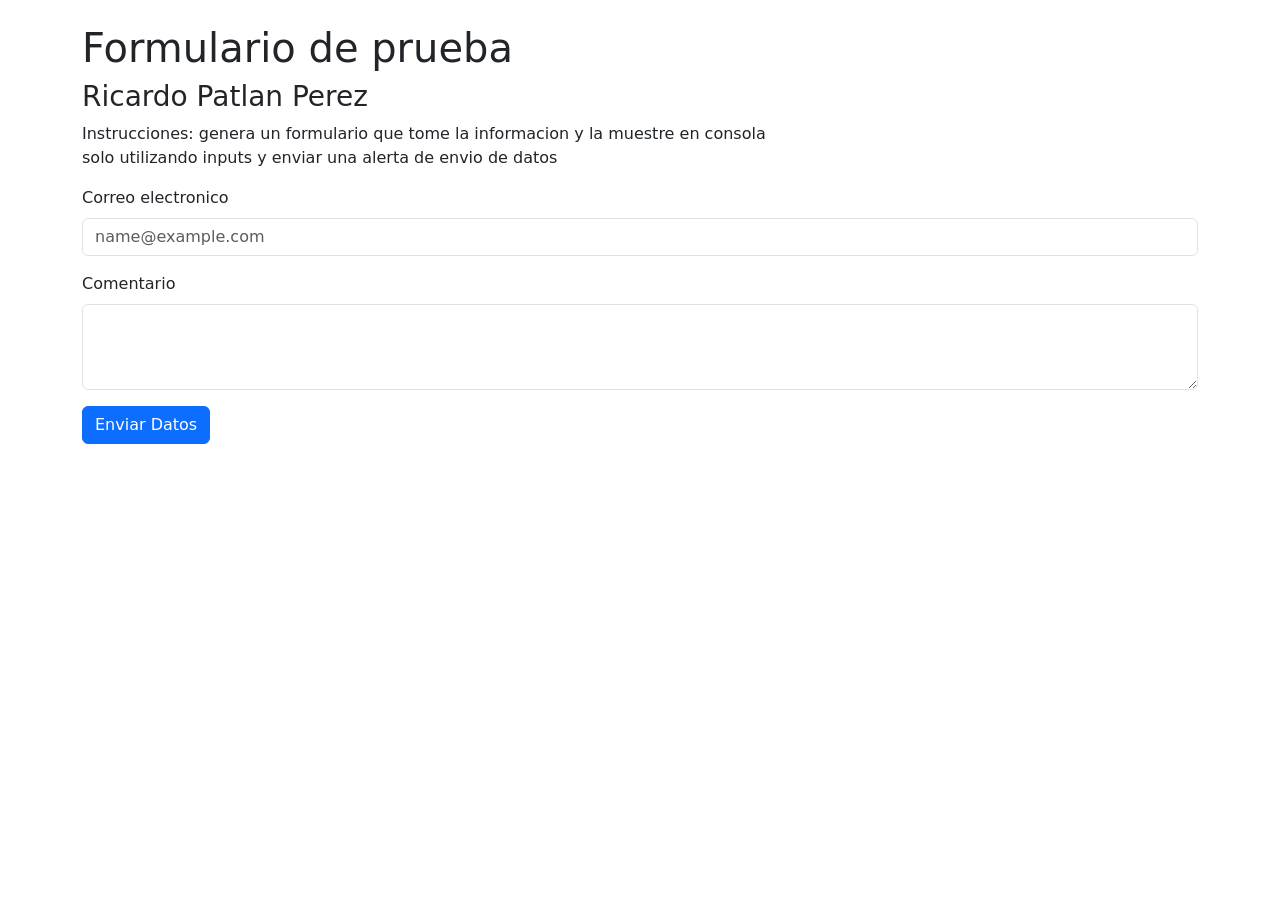
==== Formulario/Index.html @ abbee6cb "Mostrar alerta y enviar datos a consola ejemplo" ====
<!DOCTYPE html>
<html lang="en">

<head>
    <meta charset="UTF-8">
    <meta name="viewport" content="width=device-width, initial-scale=1.0">
    <link href="https://cdn.jsdelivr.net/npm/bootstrap@5.3.3/dist/css/bootstrap.min.css" rel="stylesheet">
    <title>Formulario</title>
</head>

<body>
    <div class="container mt-4">
        <h1>Formulario de prueba</h1>
        <h3>Ricardo Patlan Perez</h3>
        <p>Instrucciones: genera un formulario que tome la informacion y la muestre en consola <br>
            solo utilizando inputs y enviar una alerta de envio de datos</p>

        <div class="mb-3">
            <label for="CorreoElectronico" class="form-label">Correo electronico</label>
            <input type="email" class="form-control" id="CorreoElectronico" placeholder="name@example.com">
            <span id="errorCorreo" class="text-danger small"></span>
        </div>

        <div class="mb-3">
            <label for="Comentario" class="form-label">Comentario</label>
            <textarea class="form-control" id="Comentario" rows="3"></textarea>
        </div>

        <div class="d-flex gap-2 mb-4">
            <button class="btn btn-primary" onclick="Enviar()">Enviar Datos</button>
        </div>
    </div>

    <script src="https://cdn.jsdelivr.net/npm/bootstrap@5.3.3/dist/js/bootstrap.bundle.min.js"></script>
    <script src="/Formulario/js/app.js"></script>
</body>

</html>
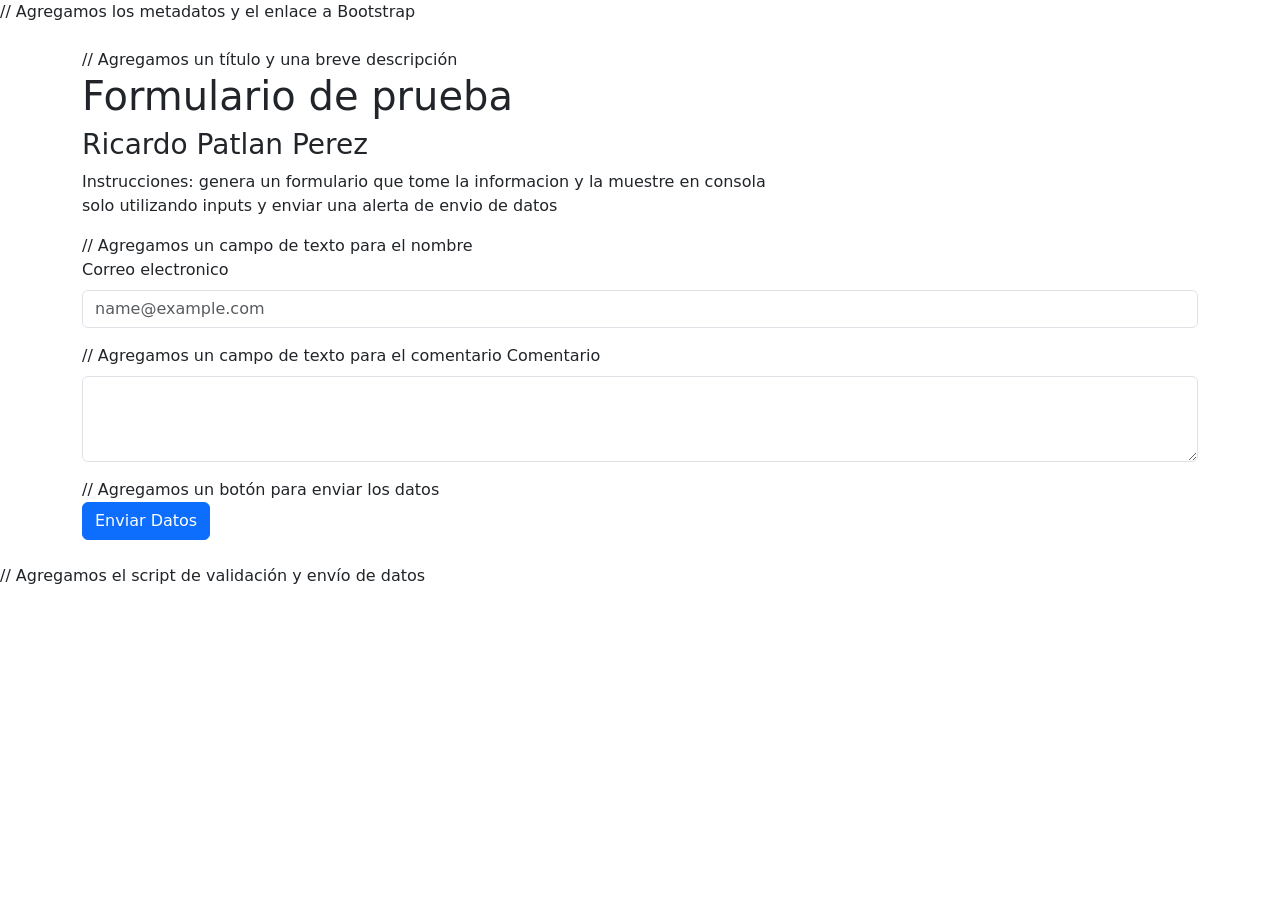
==== commit ec07209e: "Se agrego comentarios al codigo" ====
--- a/Formulario/Index.html
+++ b/Formulario/Index.html
@@ -2,6 +2,7 @@
 <html lang="en">
 
 <head>
+    // Agregamos los metadatos y el enlace a Bootstrap
     <meta charset="UTF-8">
     <meta name="viewport" content="width=device-width, initial-scale=1.0">
     <link href="https://cdn.jsdelivr.net/npm/bootstrap@5.3.3/dist/css/bootstrap.min.css" rel="stylesheet">
@@ -10,11 +11,12 @@
 
 <body>
     <div class="container mt-4">
+        // Agregamos un título y una breve descripción
         <h1>Formulario de prueba</h1>
         <h3>Ricardo Patlan Perez</h3>
         <p>Instrucciones: genera un formulario que tome la informacion y la muestre en consola <br>
             solo utilizando inputs y enviar una alerta de envio de datos</p>
-
+// Agregamos un campo de texto para el nombre
         <div class="mb-3">
             <label for="CorreoElectronico" class="form-label">Correo electronico</label>
             <input type="email" class="form-control" id="CorreoElectronico" placeholder="name@example.com">
@@ -22,16 +24,19 @@
         </div>
 
         <div class="mb-3">
+            // Agregamos un campo de texto para el comentario
             <label for="Comentario" class="form-label">Comentario</label>
             <textarea class="form-control" id="Comentario" rows="3"></textarea>
         </div>
-
+// Agregamos un botón para enviar los datos
         <div class="d-flex gap-2 mb-4">
+            
             <button class="btn btn-primary" onclick="Enviar()">Enviar Datos</button>
         </div>
     </div>
-
+// Agregamos el script de validación y envío de datos
     <script src="https://cdn.jsdelivr.net/npm/bootstrap@5.3.3/dist/js/bootstrap.bundle.min.js"></script>
+    
     <script src="/Formulario/js/app.js"></script>
 </body>
 
